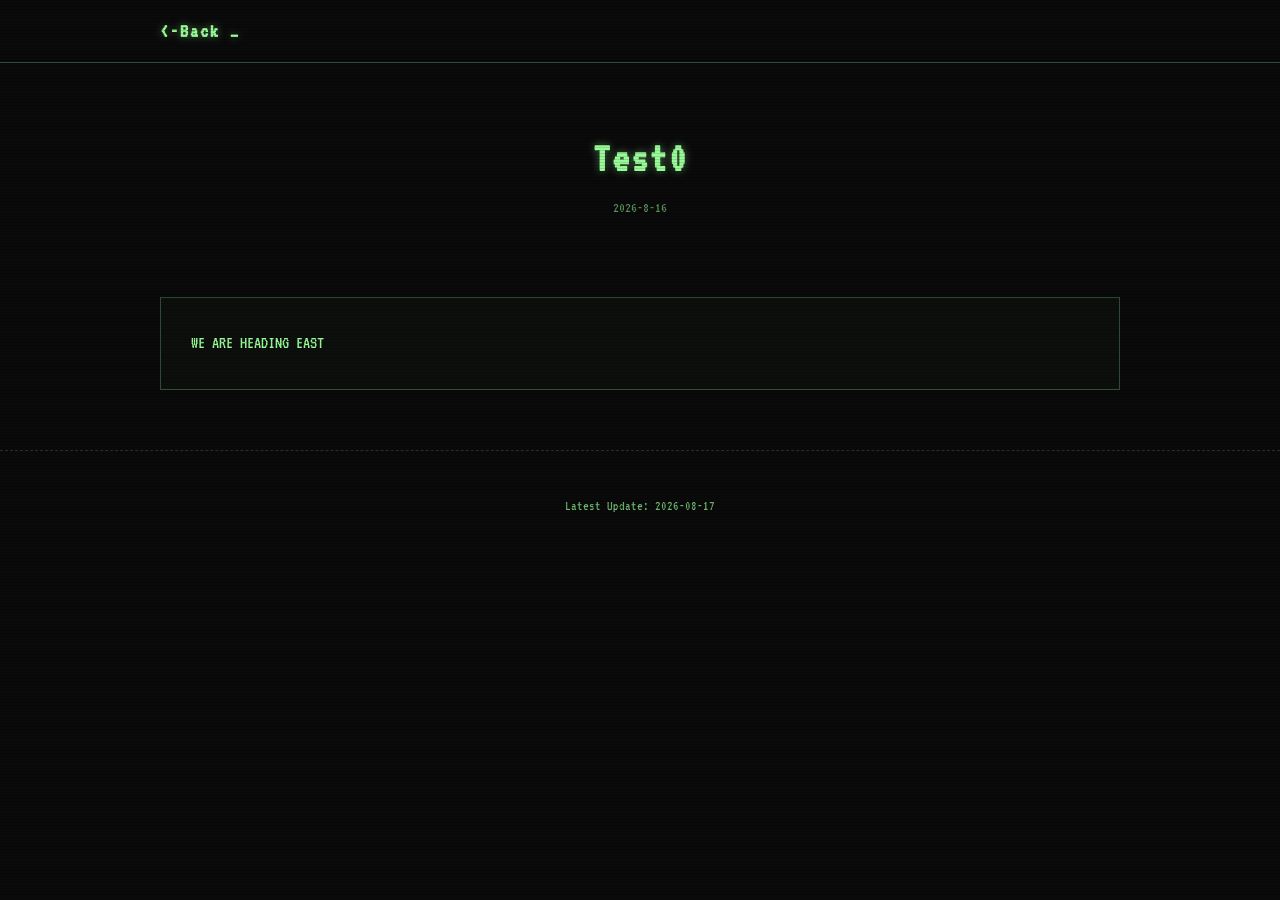
==== Articles/article1.html @ 43bc773c "Add site pages, styles, articles, font Add initial site content and styling: index.html (Bootstrap-b" ====
<!DOCTYPE html>
<html lang="zh">
<head>
    <meta charset="UTF-8">
    <meta name="viewport" content="width=device-width, initial-scale=1.0">
    <title>文章标题</title>
    <link rel="stylesheet" href="article.css">
</head>
<body>

    <nav class="my-custom-nav">
        <div class="nav-container">
            <a href="../index.html" class="logo"> <-Back
                <span class="logo-dot">_</span>
            </a>
            <ul class="nav-links">
                <!--
                <li><a href="/">首页</a></li>
                <li><a href="/articles">文章</a></li>
                <li><a href="/projects">项目</a></li>
            -->
            </ul>
        </div>
    </nav>

    <section class="article-hero">
        <div class="container">
            <h1>Test0</h1>
            <p class="article-meta">2026-8-16</p>
        </div>
    </section>

    <main class="article-body">
        <div class="container">
            <article class="article-content">
                WE ARE HEADING EAST
            </article>
        </div>
    </main>

    <footer class="footer">
        <div class="container">
            <p>Latest Update: 2026-08-17</p>
        </div>
    </footer>

</body>
</html>
---- Articles/article.css ----
@font-face {
    font-family: "PixelTerminal";
    src: url("../fonts/VT323-Regular.ttf") format("truetype");
}

:root {
    --bg:    #0a0a0a;
    --green: #98fb98;
    --dim:   #2f4f3a;
    --glow:  0 0 8px rgba(152, 251, 152, .45);
}

* { box-sizing: border-box; scroll-behavior: smooth; }
html { scroll-behavior: smooth; }

body {
    margin: 0;
    background: var(--bg);
    color: var(--green);
    font-family: "PixelTerminal", "DengXian Light", "等线 Light", "PingFang SC", sans-serif;
    font-size: 18px;
    line-height: 1.7;
}

::selection { background: var(--green); color: var(--bg); }

body::after {
    content: ""; position: fixed; inset: 0; pointer-events: none; z-index: 9999;
    background: repeating-linear-gradient(0deg, transparent, transparent 2px, rgba(0, 0, 0, .12) 2px, rgba(0, 0, 0, .12) 3px);
}

.container { max-width: 1000px; margin: 0 auto; padding: 0 20px; }
a { color: var(--green); }

.my-custom-nav { position: sticky; top: 0; z-index: 100; background: var(--bg); border-bottom: 1px solid var(--dim); }
.nav-container { max-width: 1000px; margin: 0 auto; padding: 14px 20px; display: flex; justify-content: space-between; align-items: center; flex-wrap: wrap; gap: 10px; }
.logo { font-size: 20px; font-weight: bold; letter-spacing: 2px; text-decoration: none; color: var(--green); text-shadow: var(--glow); }
.logo-dot { animation: blink 2s steps(2) infinite; }
@keyframes blink { 50% { opacity: 0; } }

.nav-links { display: flex; gap: 6px; flex-wrap: wrap; list-style: none; margin: 0; padding: 0; }
.nav-links a { display: block; padding: 4px 12px; color: var(--green); text-decoration: none; border: 1px solid transparent; transition: all 0.2s; }
.nav-links a:hover { background: var(--green); color: var(--bg); }
.nav-links a.active { border: 1px dashed var(--green); }

.article-hero { padding: 60px 0 40px; text-align: center; }
.article-hero h1 { font-size: 42px; letter-spacing: 2px; text-shadow: var(--glow); margin-bottom: 10px; margin: 0 0 5px 0;}
.article-meta { opacity: .55; font-size: 15px; margin: 0;  padding-top: 0px; padding-bottom: 0px; line-height: 1.2;}

.article-body { padding: 40px 0 60px; }
.article-content { border: 1px solid var(--dim); padding: 30px; background: rgba(152, 251, 152, .02); }
.article-content h2 { font-size: 26px; margin-top: 30px; border-bottom: 1px dashed var(--dim); padding-bottom: 8px; }
.article-content h2::before { content: "// "; }
.article-content p { margin: 15px 0; }
.article-content pre { background: rgba(0, 0, 0, .4); padding: 15px; border: 1px solid var(--dim); overflow-x: auto; }
.article-content code { background: rgba(0, 0, 0, .3); padding: 2px 6px; }

.footer { padding: 30px 0; text-align: center; border-top: 1px dashed var(--dim); font-size: 14px; opacity: .7; }
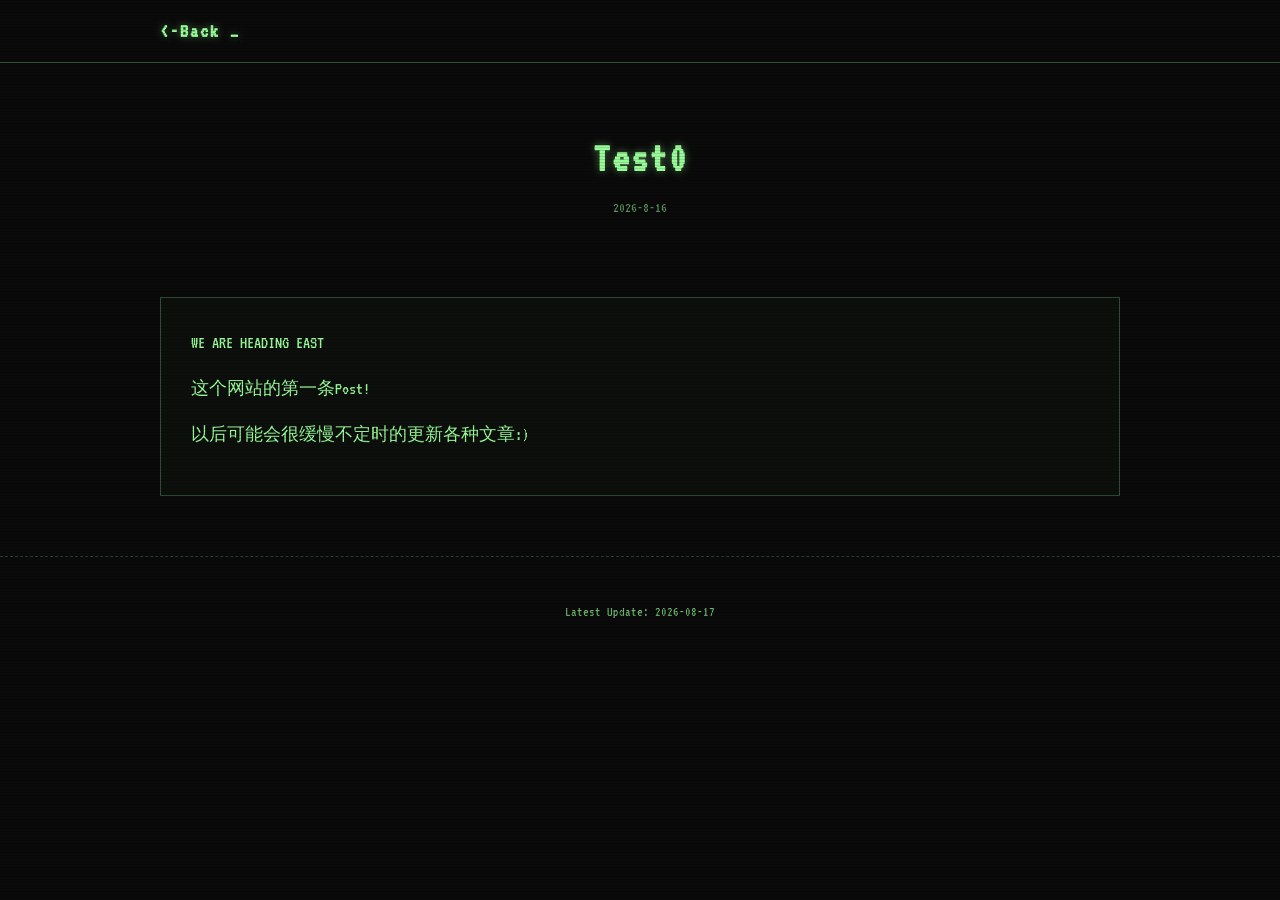
==== commit 08155759: "Update article1.html" ====
--- a/Articles/article1.html
+++ b/Articles/article1.html
@@ -34,6 +34,8 @@
         <div class="container">
             <article class="article-content">
                 WE ARE HEADING EAST
+                <p>这个网站的第一条Post!</p>
+                <p>以后可能会很缓慢不定时的更新各种文章:)</p>
             </article>
         </div>
     </main>
